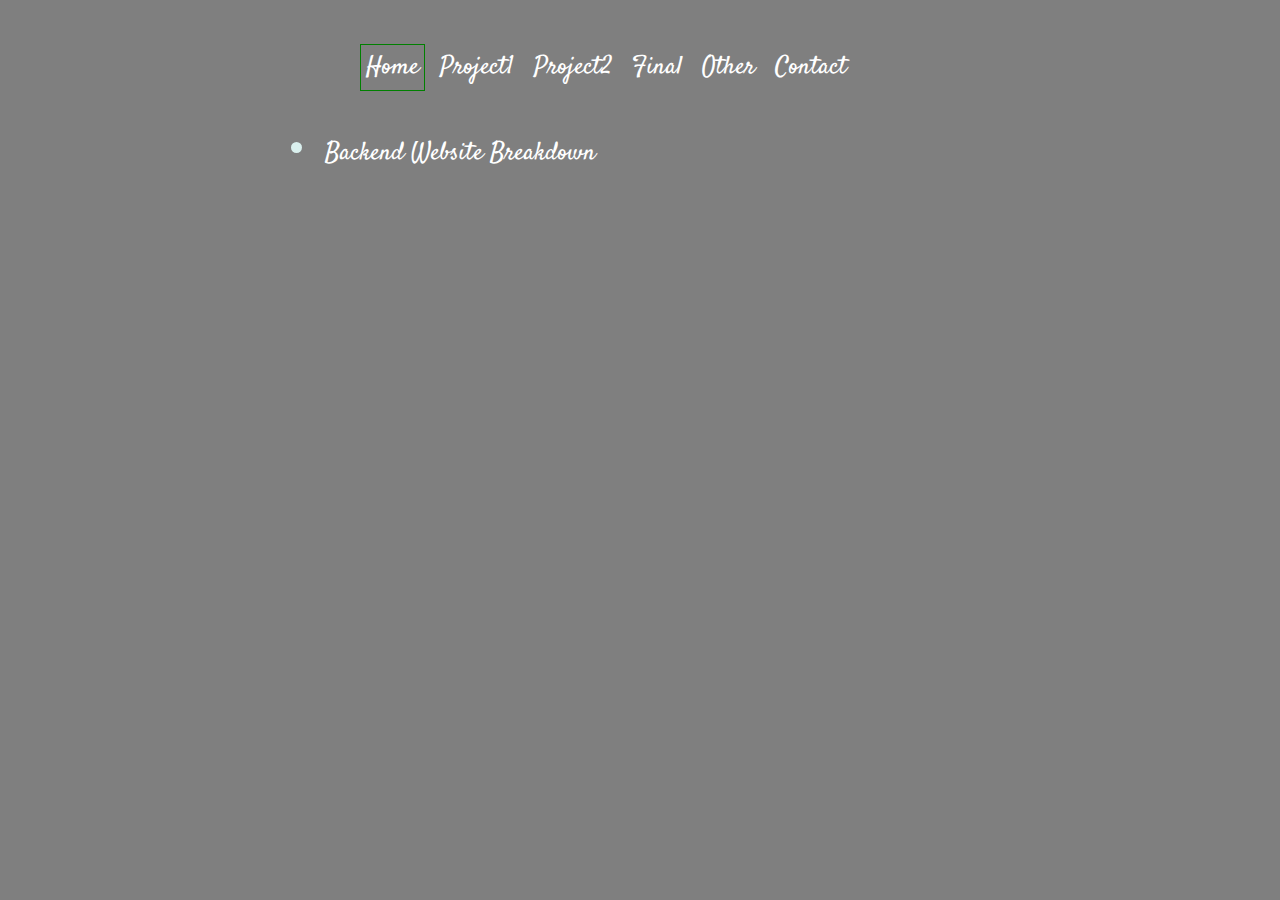
==== Project1.html @ d63e8240 "backend update" ====
<!DOCTYPE html>
<html>
<head>
	<title>Portfolio</title>
		<link href="https://fonts.googleapis.com/css?family=Satisfy" rel="stylesheet">
		<link rel="stylesheet" type="text/css" href="main.css">
</head>
<body>
	<ul class="main-nav">
		<li class="active"> <a href="index.html">Home</a></li>
		<li> <a href="Project1.html">Project1</a></li>
		<li> <a href="Project2.html">Project2</a></li>
		<li> <a href="Final.html">Final</a></li>
		<li> <a href="Other.html">Other</a></li>
		<li> <a href="contact.html">Contact</a></li>
	</ul>
		<li> <a href="BackendWebsite/index.html"> Backend Website Breakdown </a>
<!--        <li> <a href="Self_Portrait1/SelfPortrait1.html"> Variables</a> </li>-->
<!--        <li> <a href="Self_Portrait2/SelfPortrait2.html"> Interactions</a> </li>-->
</body>
</html>
---- main.css ----
body{
	background:linear-gradient(rgba(0,0,0,0.5),rgba(0,0,0,0.5)), url(Pictures/background.jpg) no-repeat center center fixed;
	background-size: cover;
	color:#DAF0EE;
	font-family: 'Satisfy', cursive;
	font-size: 35px;
	width: 50%;
	margin: 0 auto;
	
}
	h1{
		color: #72B01D;
		font-family: 'Satisfy', cursive;
		font-size: 70px;
	}
	a{
		color: white;
		text-decoration: none;
		padding: 5px;
		font-family: 'Satisfy', cursive;
		font-size: 25px;

	}
		a:hover{
			border: 1px solid red;

		}
			.main-nav{
				float: center;
				list-style: none;
				margin-top: 40px;
			}
				.main-nav li{
					display: inline-block;
				}
					.main-nav li.active a{
						border: 1px solid green;
					}
						p{
							font-family: 'Berkshire Swash', cursive;
						}
							h2{
								color: #72B01D;
								font-family: 'Satisfy', cursive;
								font-size: 70px;
							}
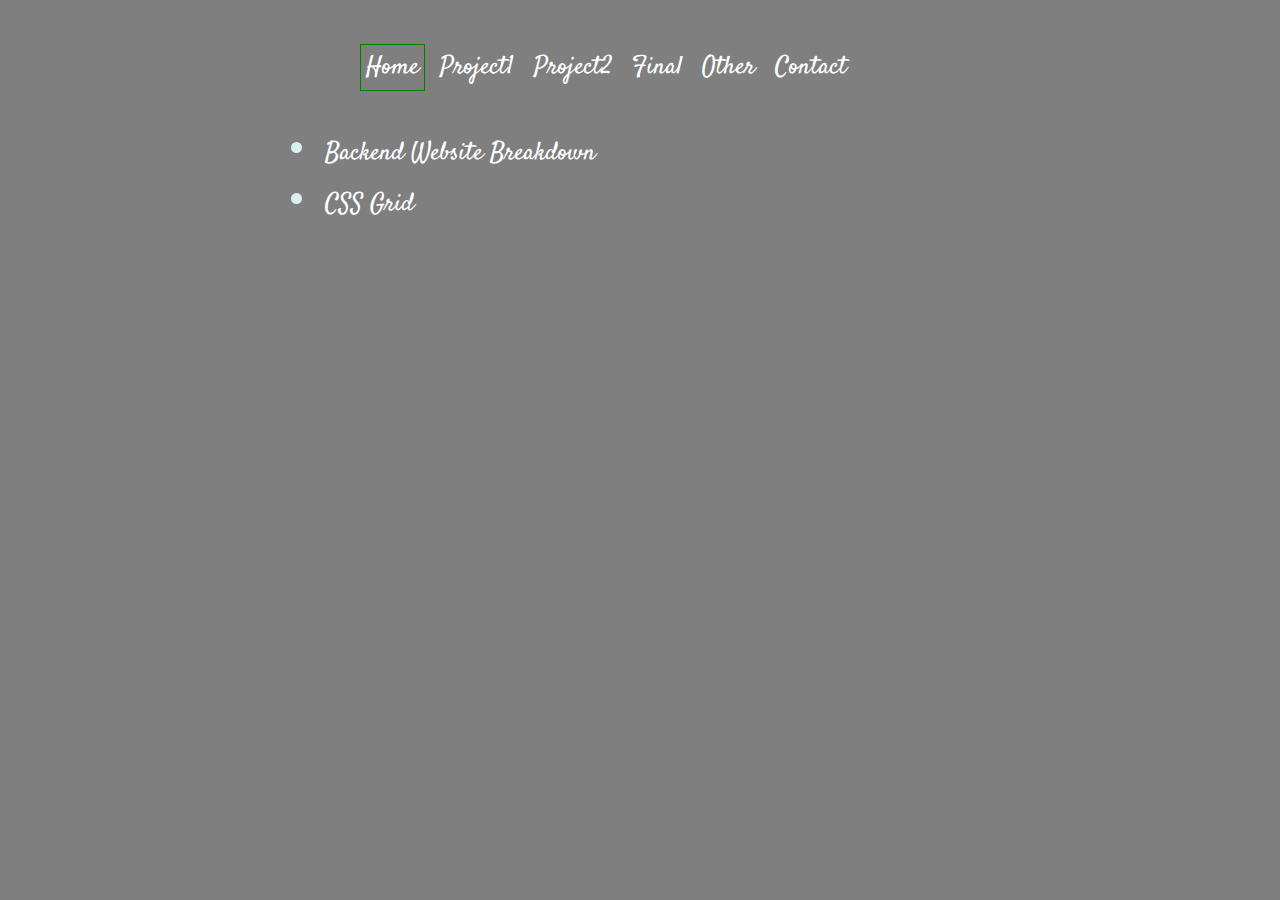
==== commit 55be521d: "CSS Grid" ====
--- a/Project1.html
+++ b/Project1.html
@@ -15,7 +15,7 @@
 		<li> <a href="contact.html">Contact</a></li>
 	</ul>
 		<li> <a href="BackendWebsite/index.html"> Backend Website Breakdown </a>
-<!--        <li> <a href="Self_Portrait1/SelfPortrait1.html"> Variables</a> </li>-->
+        <li> <a href="Fork/index.html"> CSS Grid</a> </li>
 <!--        <li> <a href="Self_Portrait2/SelfPortrait2.html"> Interactions</a> </li>-->
 </body>
 </html>